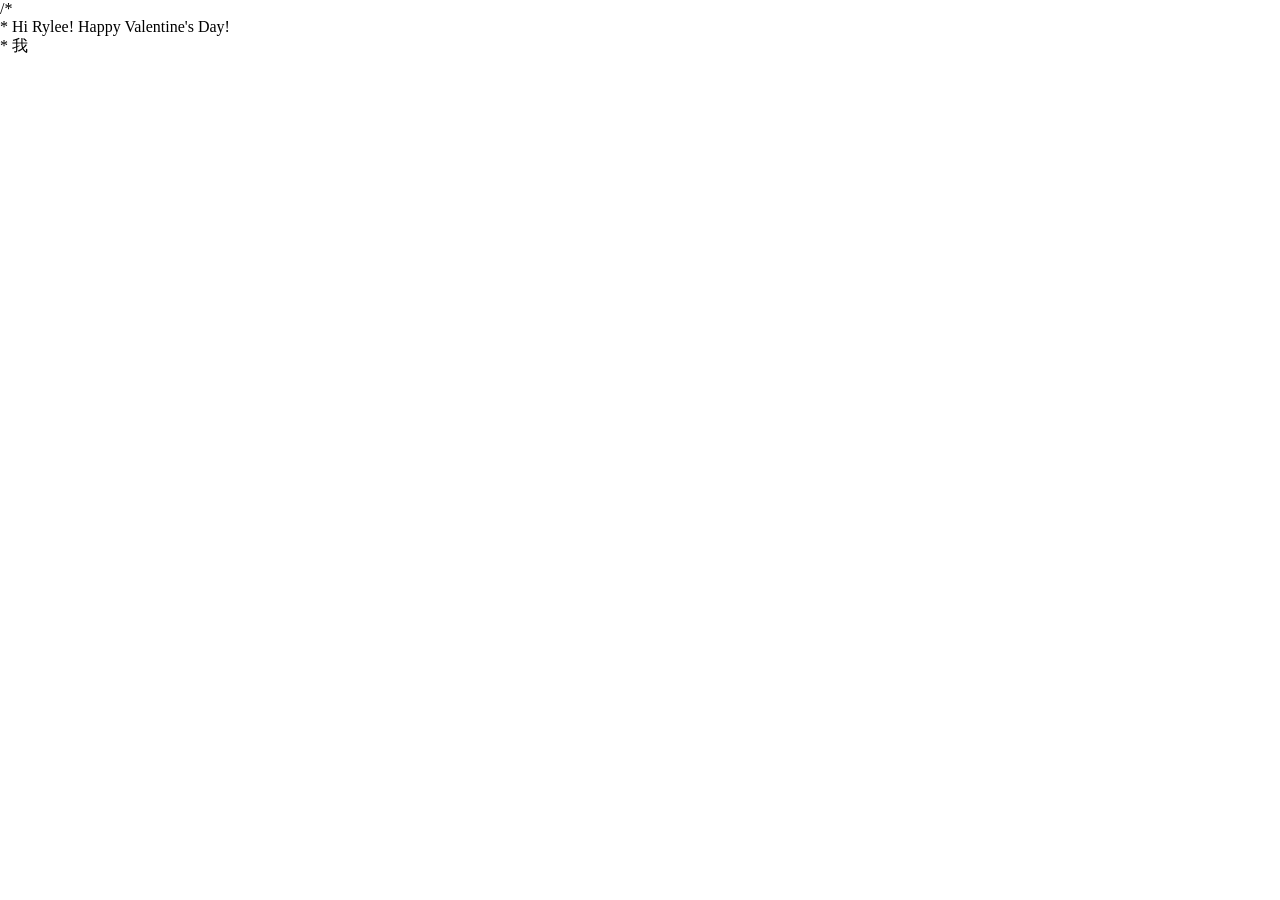
==== 214/index.html @ e70727f9 "214 init" ====
<!DOCTYPE html>
<html>

<head>
    <meta content="width=device-width,initial-scale=1,minimum-scale=1,maximum-scale=1,user-scalable=no" name=viewport>
    <meta name=format-detection content="telephone=no">
    <meta content="email=no" name=format-detection>
    <meta name=apple-touch-fullscreen content=yes>
    <meta name=apple-mobile-web-app-capable content=yes>
    <meta name=apple-mobile-web-app-status-bar-style content=black>
    <meta http-equiv=Content-Type content="text/html; charset=utf-8">
    <title>Hi Rylee, Happy Valentine's Day!</title>
    <link rel=icon href=https://wx2.sinaimg.cn/mw690/4d227521ly1fcoq8d7jpzj200g00g743.jpg>
    <link href=static/css/app.c40bf2af2aad3f43dfa7220227f71244.css rel=stylesheet>
</head>

<body>
    <div id=app></div>
    <script type=text/javascript src=static/js/manifest.69b9cb8bbb74eb6438e6.js></script>
    <script type=text/javascript src=static/js/vendor.b769607e6d594fe4e252.js></script>
    <script type=text/javascript src=static/js/app.72ceae7fccad4e2a18f2.js></script>
</body>

</html>
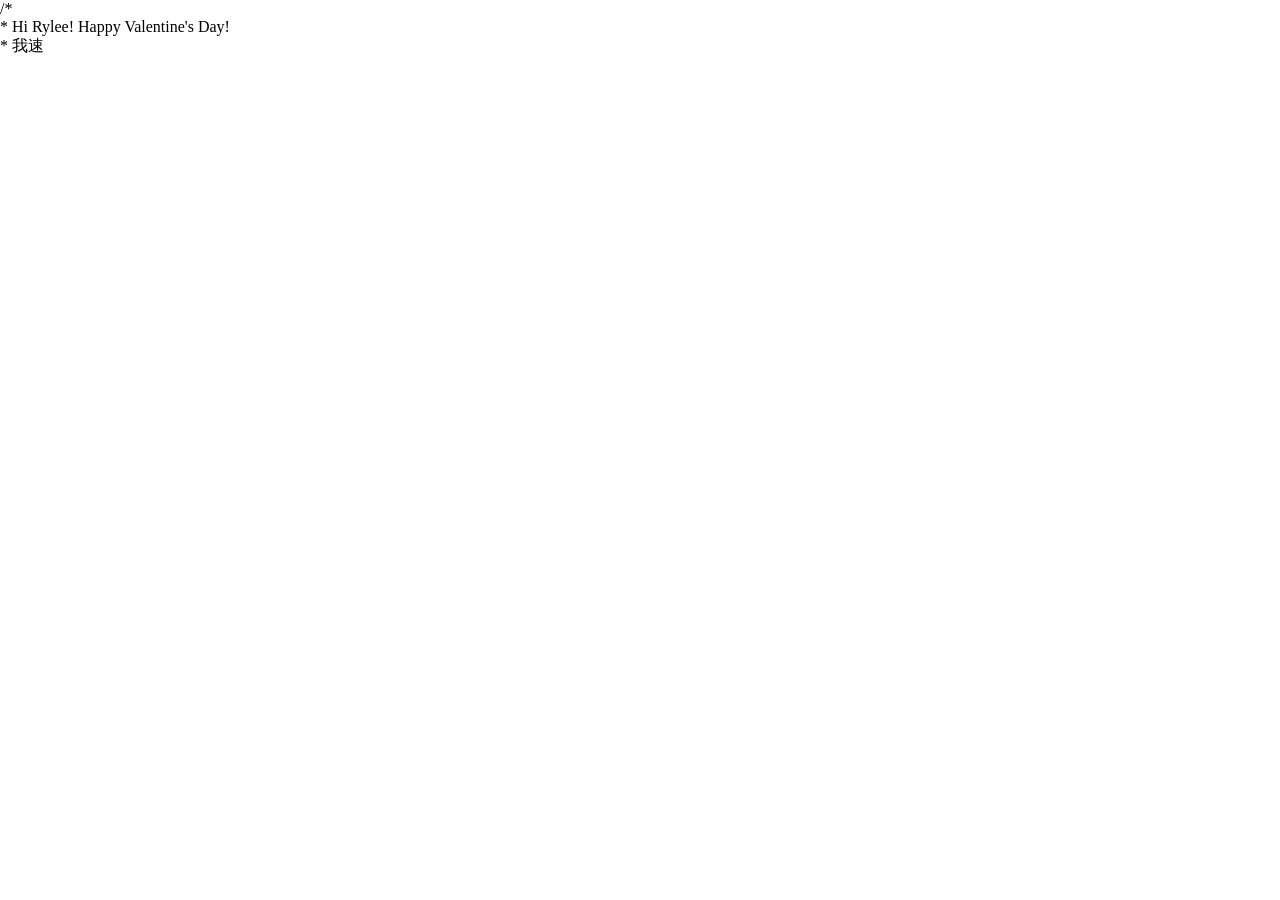
==== commit 6851db4c: "214 v2" ====
--- a/214/index.html
+++ b/214/index.html
@@ -16,9 +16,9 @@
 
 <body>
     <div id=app></div>
-    <script type=text/javascript src=static/js/manifest.69b9cb8bbb74eb6438e6.js></script>
-    <script type=text/javascript src=static/js/vendor.b769607e6d594fe4e252.js></script>
-    <script type=text/javascript src=static/js/app.72ceae7fccad4e2a18f2.js></script>
+    <script type=text/javascript src=static/js/manifest.js></script>
+    <script type=text/javascript src=static/js/vendor.js></script>
+    <script type=text/javascript src=static/js/app.js></script>
 </body>
 
 </html>
